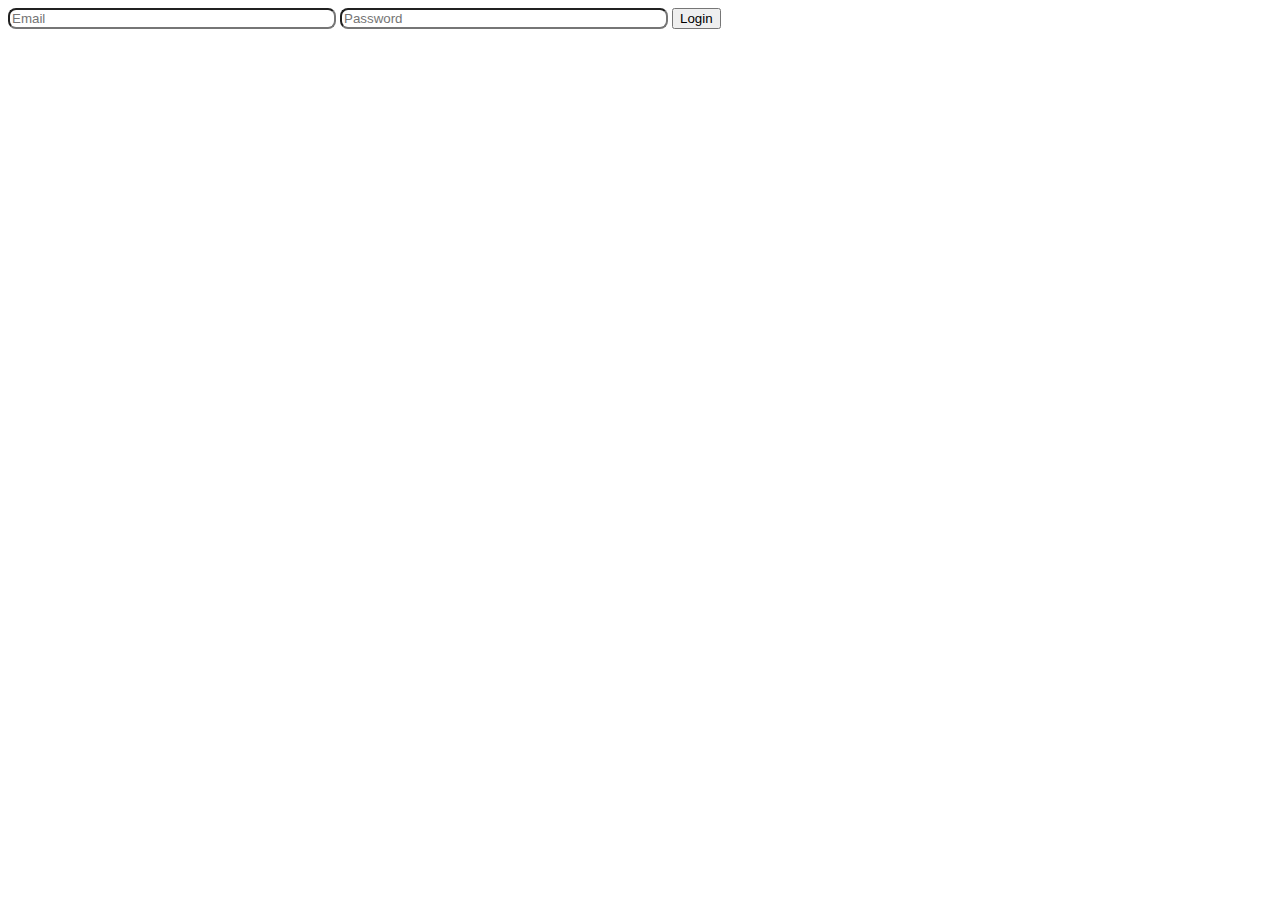
==== Web/D3/index.html @ 4a595b9e "d3" ====
<!DOCTYPE html>
<html lang="en">
<head>
    <meta charset="UTF-8">
    <meta name="viewport" content="width=device-width, initial-scale=1.0">
    <title>Login</title>
    <link rel="stylesheet" href="./style.css">

</head>
<body>
    <form class="login-form">
        <input type="email" name="" class="login-input id="email" placeholder="Email" required>
        <input type="password" name="" class="login-input" id="password" placeholder="Password" required>
        <input type="submit" value="Login"class="login-btn">
    </form>
    
</body>
<script>
    console.log("Hello");
    // alert("Hello")


    let x ="Hi"
    console.log(x);
    x = 30
    console.log(x);
    x = false
    console.log(x);
    x = null
    console.log(x);
    x = underfined
    console.log(x);
    let obj = {
        name:"a";
        loc:"b";
        age: 200;
        isalive: false
    }
    let obj2 = {
        name: "a1";
        loc: "b2";
        age: "0";
        isalive: true

    }
    console.log(obj,obj2);

</script>
</html>
---- Web/D3/style.css ----
body{
    height: 100vh;
    width: 100vw;
    background-color:#C9D6FF
    margin:0px;
    dispaly: flex;
    justify-content:center;
    align-item: center;

}
.login-input {
    border-radius: 8px;
    background-color:firebrick
    height: 40vh;
    width: 25vw;
    display: flex
    justify-content: center;
    align-items: center;
    gap: 1.5rem;
    box-shadow:box-shadow:box-shadow:
    12.5px 12.5px 10px rgba(0, 0, 0, 0.35),
    100px 100px 80px rgba(0, 0, 0, 0.07)
  ;
  .login-input: focus{
    border-radius: 4px;
    padding: 1rem;
    width: 40%;
    border: 0px;
    outline: none;
    background: #7F00FF;  /* fallback for old browsers */
background: -webkit-linear-gradient(to right, #E100FF, #7F00FF);  /* Chrome 10-25, Safari 5.1-6 */
background: linear-gradient(to right, #E100FF, #7F00FF); /* W3C, IE 10+/ Edge, Firefox 16+, Chrome 26+, Opera 12+, Safari 7+ */
cursor: pointer;
color: background: #C9D6FF;  /* fallback for old browsers */
background: -webkit-linear-gradient(to right, #E2E2E2, #C9D6FF);  /* Chrome 10-25, Safari 5.1-6 */
background: linear-gradient(to right, #E2E2E2, #C9D6FF); /* W3C, IE 10+/ Edge, Firefox 16+, Chrome 26+, Opera 12+, Safari 7+ */
border:1px solid tranparent;
  }

  .login-btn: hover {
    background: background: #396afc;  /* fallback for old browsers */
    background: -webkit-linear-gradient(to right, #2948ff, #396afc);  /* Chrome 10-25, Safari 5.1-6 */
    background: linear-gradient(to right, #2948ff, #396afc); /* W3C, IE 10+/ Edge, Firefox 16+, Chrome 26+, Opera 12+, Safari 7+ */
    
  }
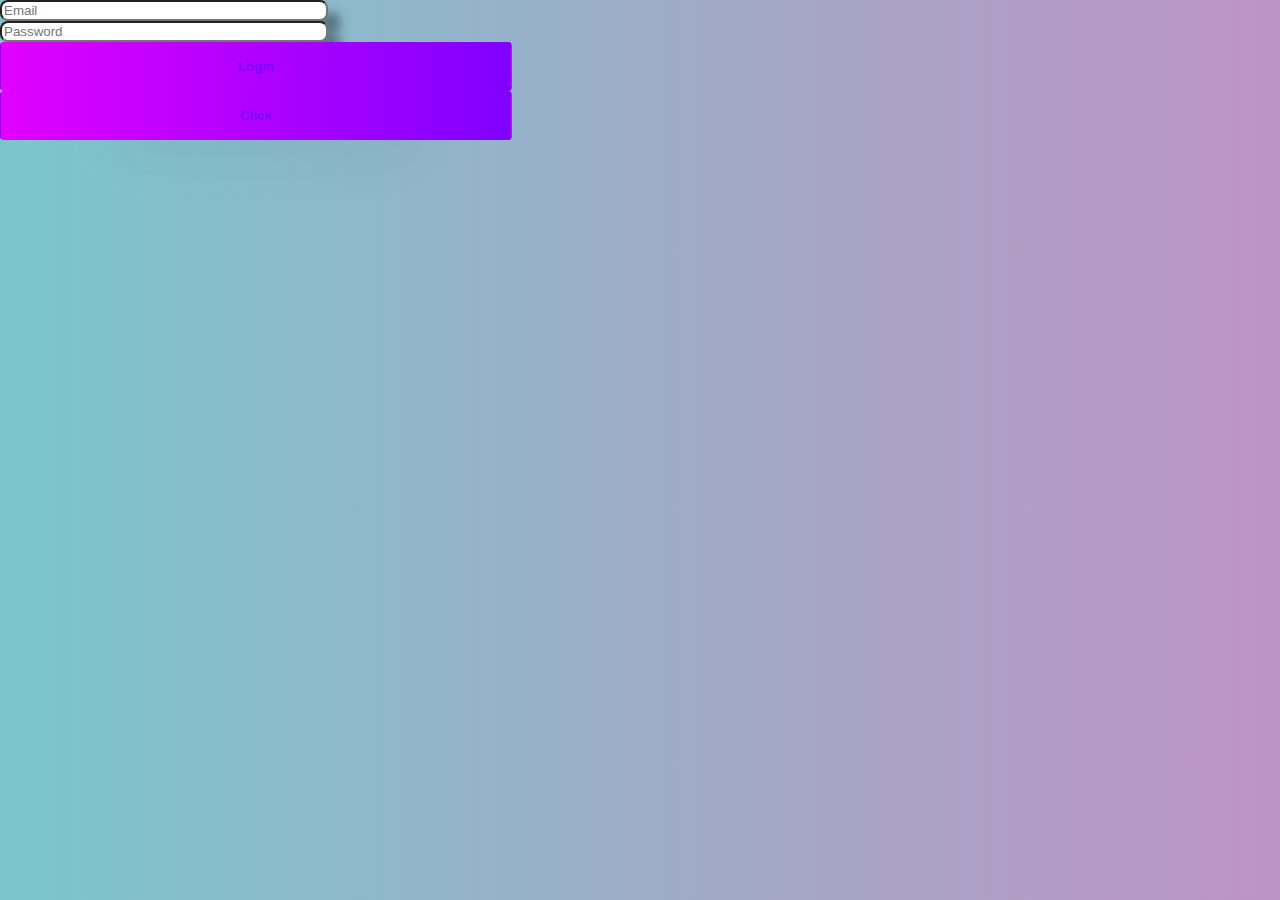
==== commit 91a130e3: "day 4" ====
--- a/Web/D3/index.html
+++ b/Web/D3/index.html
@@ -1,3 +1,4 @@
+
 <!DOCTYPE html>
 <html lang="en">
 <head>
@@ -13,13 +14,48 @@
         <input type="password" name="" class="login-input" id="password" placeholder="Password" required>
         <input type="submit" value="Login"class="login-btn">
     </form>
+    <button class="login-btn" onclick="myfunction()"> Click</button>
     
 </body>
 <script>
-    console.log("Hello");
+
+    function myfunction() {
+        console.error("hello man")
+        console.warn("hello man")
+    }
+    
+    functionmmyfunction() {
+        console.error("hello man")
+        console.warn("hello man")
+    }
+    
+    function Login(event) {
+        event.preventDefault()
+        let email = document.getElementById('email').value;
+        let password = document.getElementById('password').value;
+        console.log("Login : "+ " " + password);
+        if (password.length < 5) {
+            alert('password should contains more than 5 letters')
+        } else if (email === "saiminnu@gmail.com" && password === "123456") {
+            alert('Login Success !')
+            API()
+        } else {
+            alert('Invalid Credentials !')
+        }
+        function API() {
+            console.log("called API");
+            try {
+                const response = fetch('https://671b71092c842d92c37fed0c.mockapi.io/ProductsApp/product')
+            } catch (error) {
+                console.error(error)
+            }
+        }
+        API()
+
+        
+    }
+    //console.log("Hello");
     // alert("Hello")
-
-
     let x ="Hi"
     console.log(x);
     x = 30
@@ -39,11 +75,30 @@
     let obj2 = {
         name: "a1";
         loc: "b2";
-        age: "0";
+        age: "300";
         isalive: true
 
     }
-    console.log(obj,obj2);
+    //console.log(obj,obj2);
+    let arr=["a",obj,x,obj2]
+    console.log(arr);
+    let arr2 = [1,2,3,4,5,6];
+    // console.log(arr2);
+    let arr3 = [arr, "sdfhj",arr2];
+    let arr4 = [arr,"sdfhj"arr2];
+    console.log(arr3);
+    console.log(arr4);
+
+    function myfunction() {
+        console.error("hello man")
+        console.warn("hello man")
+    }
+    //myfunction()
+    }
+
+
+
+
 
 </script>
 </html>--- a/Web/D3/style.css
+++ b/Web/D3/style.css
@@ -1,10 +1,14 @@
 body{
     height: 100vh;
     width: 100vw;
-    background-color:#C9D6FF
+    background: #BE93C5;  /* fallback for old browsers */
+      -webkit-linear-gradient(to right, #7BC6CC, #BE93C5);  /* Chrome 10-25, Safari 5.1-6 */
+    background: linear-gradient(to right, #7BC6CC, #BE93C5); /* W3C, IE 10+/ Edge, Firefox 16+, Chrome 26+, Opera 12+, Safari 7+ */
+
+
     margin:0px;
     dispaly: flex;
-    justify-content:center;
+    justify-content: center;
     align-item: center;
 
 }
@@ -13,33 +17,49 @@
     background-color:firebrick
     height: 40vh;
     width: 25vw;
-    display: flex
+    display: flex;
+    flex-direction: column;
     justify-content: center;
     align-items: center;
     gap: 1.5rem;
-    box-shadow:box-shadow:box-shadow:
-    12.5px 12.5px 10px rgba(0, 0, 0, 0.35),
-    100px 100px 80px rgba(0, 0, 0, 0.07)
+    box-shadow:
+  12.5px 12.5px 10px rgba(0, 0, 0, 0.35),
+  100px 100px 80px rgba(0, 0, 0, 0.07)
   ;
-  .login-input: focus{
+}
+.login-btn{
     border-radius: 4px;
     padding: 1rem;
-    width: 40%;
+    width: 80%;
     border: 0px;
     outline: none;
-    background: #7F00FF;  /* fallback for old browsers */
+    border-bottom: 2px solid transparent;
+
+
+}
+.login-input: focus{
+  border-bottom: 2px solid 8E2DE2;
+}
+.login-btn{
+  border-radius: 4px;
+  padding: 1rem;
+  width: 40%;
+  outline: none;
+  background: #7F00FF;  /* fallback for old browsers */
 background: -webkit-linear-gradient(to right, #E100FF, #7F00FF);  /* Chrome 10-25, Safari 5.1-6 */
 background: linear-gradient(to right, #E100FF, #7F00FF); /* W3C, IE 10+/ Edge, Firefox 16+, Chrome 26+, Opera 12+, Safari 7+ */
 cursor: pointer;
-color: background: #C9D6FF;  /* fallback for old browsers */
+font-weight: bold;
+color:#7F00FF;
+border: 1px solid transparent;
+
+
+}
+.login-btn: hover {
+   background: #C9D6FF;  /* fallback for old browsers */
 background: -webkit-linear-gradient(to right, #E2E2E2, #C9D6FF);  /* Chrome 10-25, Safari 5.1-6 */
 background: linear-gradient(to right, #E2E2E2, #C9D6FF); /* W3C, IE 10+/ Edge, Firefox 16+, Chrome 26+, Opera 12+, Safari 7+ */
-border:1px solid tranparent;
-  }
 
-  .login-btn: hover {
-    background: background: #396afc;  /* fallback for old browsers */
-    background: -webkit-linear-gradient(to right, #2948ff, #396afc);  /* Chrome 10-25, Safari 5.1-6 */
-    background: linear-gradient(to right, #2948ff, #396afc); /* W3C, IE 10+/ Edge, Firefox 16+, Chrome 26+, Opera 12+, Safari 7+ */
-    
-  }+}
+
+  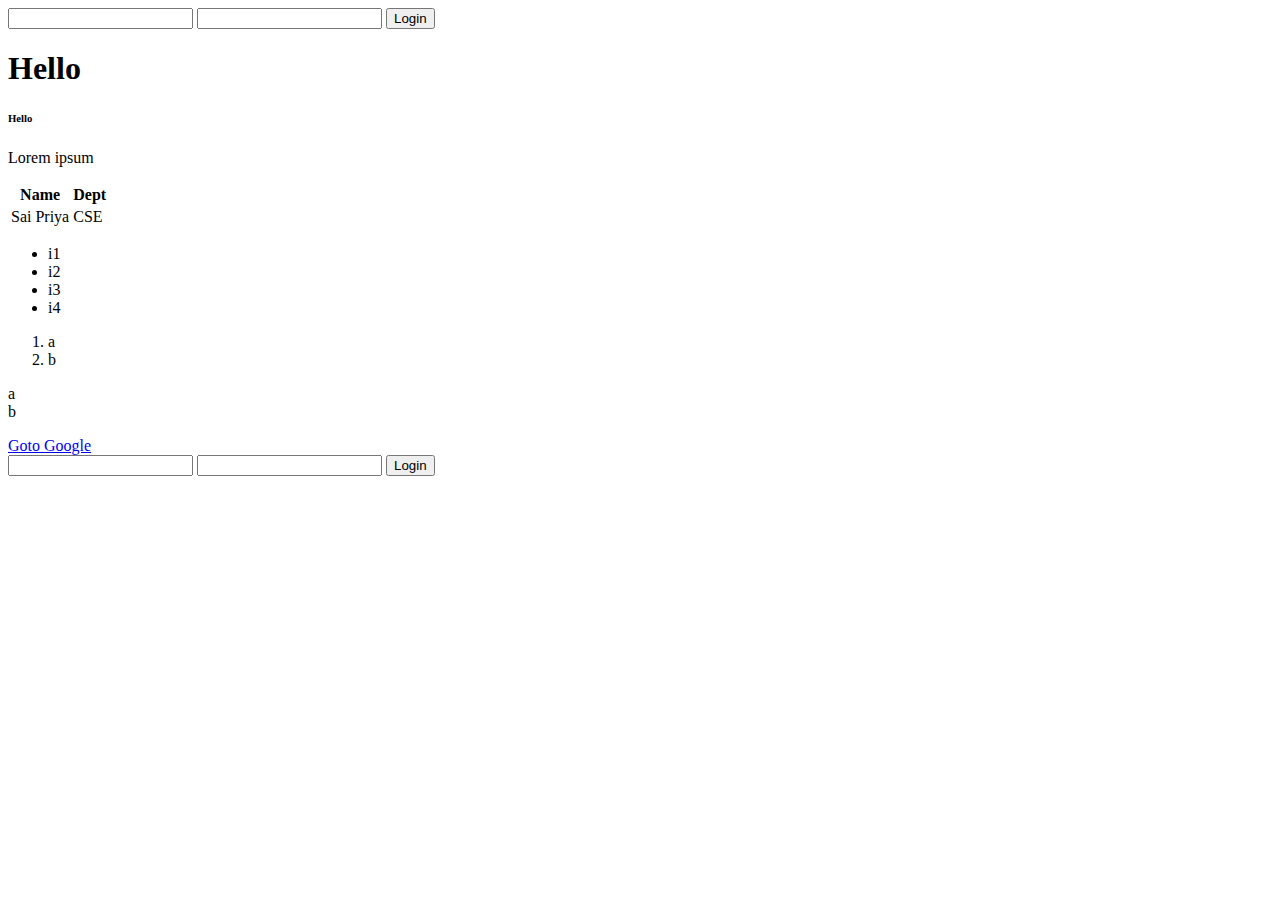
==== commit ac10532b: "D4" ====
--- a/Web/D3/index.html
+++ b/Web/D3/index.html
@@ -1,104 +1,60 @@
-
 <!DOCTYPE html>
 <html lang="en">
 <head>
     <meta charset="UTF-8">
     <meta name="viewport" content="width=device-width, initial-scale=1.0">
-    <title>Login</title>
-    <link rel="stylesheet" href="./style.css">
+    <title>Flex</title>
+    <link rel=""stylesheet" href=""./style.css">
 
 </head>
 <body>
-    <form class="login-form">
-        <input type="email" name="" class="login-input id="email" placeholder="Email" required>
-        <input type="password" name="" class="login-input" id="password" placeholder="Password" required>
-        <input type="submit" value="Login"class="login-btn">
-    </form>
-    <button class="login-btn" onclick="myfunction()"> Click</button>
-    
+    <div class="auth-screen">
+        <from class=""auth-form">
+            <input type="email" name="" placeholder="" />
+            <input type="password" name="" class="" />
+            <input type="submit" value="Login" />
+
+        </from>
+    </div>
 </body>
-<script>
 
-    function myfunction() {
-        console.error("hello man")
-        console.warn("hello man")
-    }
-    
-    functionmmyfunction() {
-        console.error("hello man")
-        console.warn("hello man")
-    }
-    
-    function Login(event) {
-        event.preventDefault()
-        let email = document.getElementById('email').value;
-        let password = document.getElementById('password').value;
-        console.log("Login : "+ " " + password);
-        if (password.length < 5) {
-            alert('password should contains more than 5 letters')
-        } else if (email === "saiminnu@gmail.com" && password === "123456") {
-            alert('Login Success !')
-            API()
-        } else {
-            alert('Invalid Credentials !')
-        }
-        function API() {
-            console.log("called API");
-            try {
-                const response = fetch('https://671b71092c842d92c37fed0c.mockapi.io/ProductsApp/product')
-            } catch (error) {
-                console.error(error)
-            }
-        }
-        API()
+<h1>Hello</h1>
+<h6>Hello</h6>
+<p>Lorem ipsum</p>
+<table>
+    <thread>
+        <tr>
+                <th>Name</th>
+                <th>Dept</th>
+        </tr>
+    </thread>
+    <tbody>
+        <tr>
+            <td> Sai Priya</td>
+            <td>CSE</td>
+        </tr>
+    </tbody>
+</table>
+<ul>
+    <li>i1</li>
+    <li>i2</li>
+    <li>i3</li>
+    <li>i4</li>
+</ul>
+<ol>
+    <li>a</li>
+    <li>b</li>
+</ol>
+<dl>
+    <li>a</li>
+    <li>b</li>
+</dl>
+ <a href="https://www.google.com" target="blank">Goto Google</a>           
+  <form>
+    <input type="email" name="" id="" />
+    <input type="password" name="" id="" />
+    <input type="submit" value="Login"/>
 
-        
-    }
-    //console.log("Hello");
-    // alert("Hello")
-    let x ="Hi"
-    console.log(x);
-    x = 30
-    console.log(x);
-    x = false
-    console.log(x);
-    x = null
-    console.log(x);
-    x = underfined
-    console.log(x);
-    let obj = {
-        name:"a";
-        loc:"b";
-        age: 200;
-        isalive: false
-    }
-    let obj2 = {
-        name: "a1";
-        loc: "b2";
-        age: "300";
-        isalive: true
-
-    }
-    //console.log(obj,obj2);
-    let arr=["a",obj,x,obj2]
-    console.log(arr);
-    let arr2 = [1,2,3,4,5,6];
-    // console.log(arr2);
-    let arr3 = [arr, "sdfhj",arr2];
-    let arr4 = [arr,"sdfhj"arr2];
-    console.log(arr3);
-    console.log(arr4);
-
-    function myfunction() {
-        console.error("hello man")
-        console.warn("hello man")
-    }
-    //myfunction()
-    }
-
-
-
-
-
-</script>
+  </form>   
+</table>
 </html>